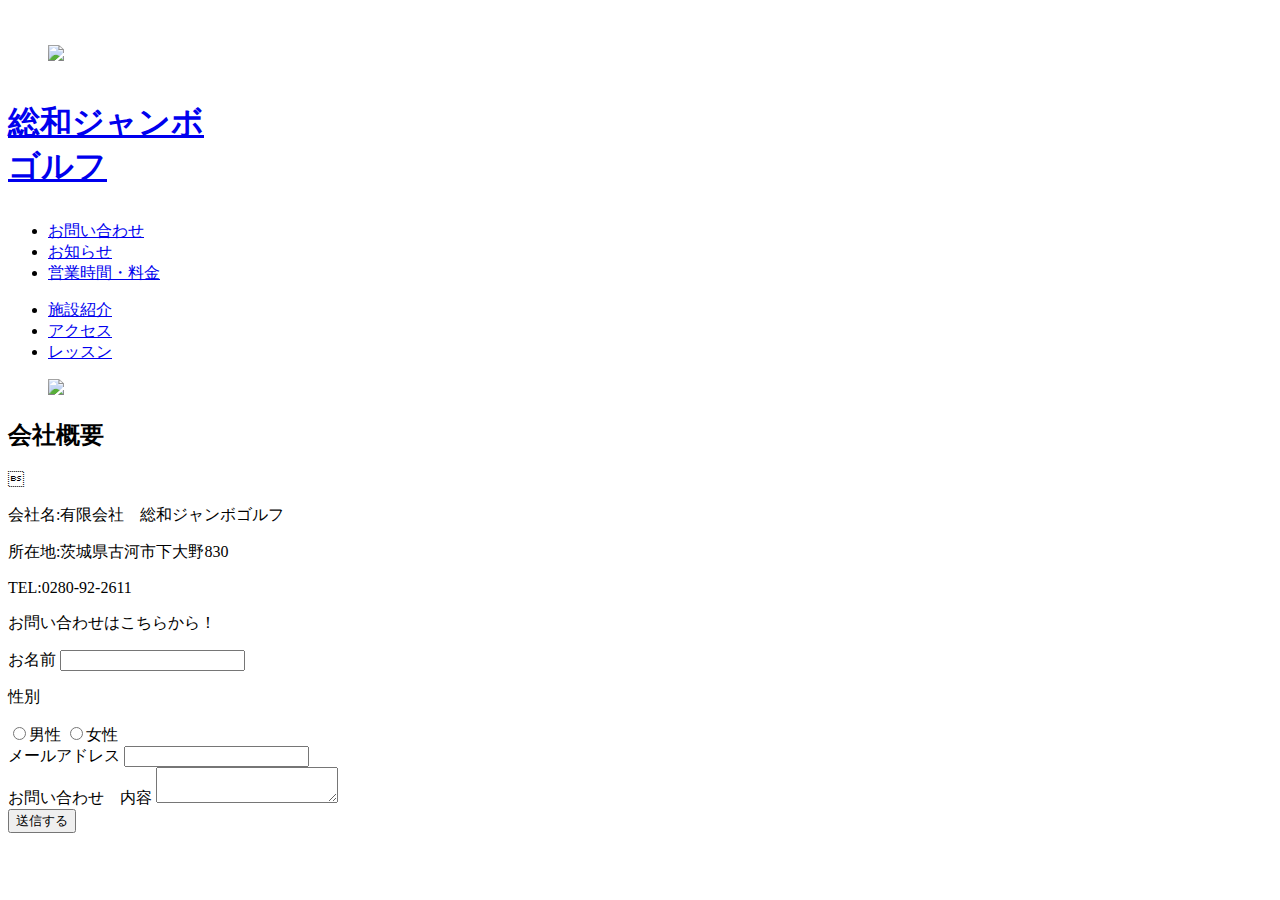
==== Final.Ex-1.html @ 0d5b1e3c "Create Final.Ex-1.html" ====
<!DOCTYPE html>
<html lang="jp">
<head>
  <link href="Final.Ex-1.css" rel="stylesheet"  type="text/css">
  <meta charset="UTF-8">
  <meta name="viewport" content="width=device-width, initial-scale=1.0">
</head>
<body class="jumbo">
  <div class="wrapper">
    <nav class="header">
      <h1 class="header-logo">
        <figure>
          <img src="ジャンボロゴ.png">
        </figure>
        <a href="Final_Ex.html"><p>総和ジャンボ<br>ゴルフ</p></a>
      </h1>
      
      <div class="header-nav">
        <ul class="header-nav-left"          >
          <li class="nav1"><a href="Final.Ex-1.html">お問い合わせ</a></li>
          <li class="nav2"><a href="Final.Ex-2.html">お知らせ</a></li>
          <li class="nav3"><a href="Final.Ex-3.html">営業時間・料金</a></li>
        </ul>

        <ul class="header-nav-right">
          <li class="nav4"><a href="Final.Ex-4.html">施設紹介</a></li>
            <li class="nav5"><a href="Final.Ex-5.html">アクセス</a></li>
            <li class="nav6"><a href="Final.Ex-6.html">レッスン</a></li>
        </ul>

      </div>
    </nav>
    <div class="dam"></div>
    <figure class="golf-img">
      <img src="ゴルフコース.jpg">
    </figure>
    <div class="expo">
      <h2>会社概要</h2>
      <p>会社名:有限会社　総和ジャンボゴルフ</p>
       <p>所在地:茨城県古河市下大野830</p> 
       <p>TEL:0280-92-2611</p>
    </div>
    <div class="dam"></div>
    <form>
      <p class="lead-form">お問い合わせはこちらから！</p>
      
      <div class="item">
        <label class="label">お名前</label>
        <input class="inputs" type="text" name="name">
      </div>
      
      <div class="item">
        <p class="label">性別</p>
        <div class="inputs">
        <input id="cut" type="radio" name="menu" value="cut"><label for="cut">男性</label>
        <input id="cut-color" type="radio" name="menu" value="cut-color"><label for="cut-color">女性</label>
        </div>
      </div>
      
      <div class="item">
        <label class="label">メールアドレス</label>
        <input class="inputs" type="email" name="email">
      </div>

      
      <div class="item">
        <label class="label">お問い合わせ　内容</label>
        <textarea class="inputs"></textarea>
      </div>

      <div class="btn-area">
        <input type="submit" value="送信する">
      </div>
    </form>  
  </div>
</body>
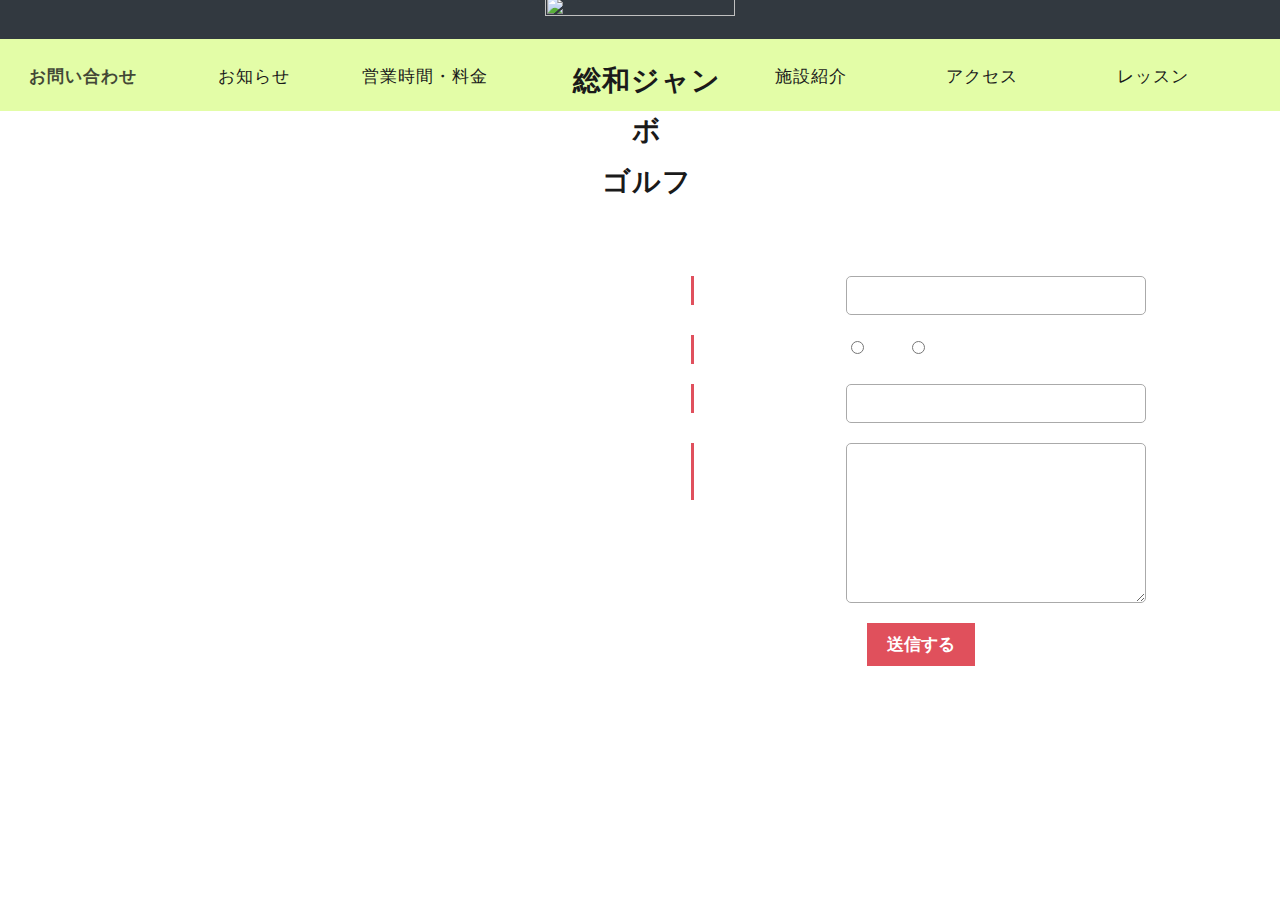
==== commit a8afe656: "Update Final.Ex-1.html" ====
--- a/Final.Ex-1.html
+++ b/Final.Ex-1.html
@@ -12,7 +12,7 @@
         <figure>
           <img src="ジャンボロゴ.png">
         </figure>
-        <a href="Final_Ex.html"><p>総和ジャンボ<br>ゴルフ</p></a>
+        <a href="index.html"><p>総和ジャンボ<br>ゴルフ</p></a>
       </h1>
       
       <div class="header-nav">
--- a/Final.Ex-1.css
+++ b/Final.Ex-1.css
@@ -0,0 +1,222 @@
+html, body, div, span, iframe, h1, p, a,img, dl, dt, dd,  ul, li, figure, footer, header, nav{
+  margin: 0;
+  padding: 0;
+  border: 0;
+  font-size: 100%;
+  font: inherit;
+  vertical-align: baseline;
+}
+figure, footer, header, nav, section, main {
+  display: block;
+}
+a {
+  text-decoration: none;
+  color: #1a1a1a;
+}
+li {
+  list-style: none;
+}
+body {
+  width: 100%;
+  height: 100%;
+  font-family: 'Open Sans', Arial, Roboto, "Droid Sans", "游ゴシック体", "Yu Gothic", YuGothic, 'ヒラギノ角ゴ Pro W3', 'Hiragino Kaku Gothic Pro', 'メイリオ', Meiryo, 'ＭＳ Ｐゴシック', sans-serif;
+  font-weight: normal;
+  line-height: 1.8;
+  letter-spacing: 1px;
+  text-align: justify;
+  color: #262626;
+  background-color: #fff;
+  text-size-adjust: 100%;
+}
+.header {
+  background-color: #fff;
+  height: 70px;
+  border-top: 39px solid #323940;
+  position: relative;
+  z-index: 1;
+}
+
+* {
+  box-sizing: border-box;
+}
+
+h1 {
+  display: block;
+  font-weight: bold;
+}
+
+
+.header-logo {
+  width: 190px;
+  height: 120px;
+  z-index: 1;
+  position: absolute;
+  top: -43px;
+  left: 50%;
+  margin-left: -95px;
+}
+
+.header-logo > a > p{
+  position: absolute;
+  top: 60px;
+  left: 50%;
+  margin-left: -82px;
+  z-index: 2;
+  text-align: center;
+  font-size: 28px;
+  color: #1a1a1a;
+}
+
+.header-nav-left , .header-nav-right{
+
+  background-color: #e3fda7;
+}
+
+.header-nav-left {
+  left: 0;
+  padding: 0 88px 0 0px;
+  width: 50%;
+}
+
+.header-nav-right {
+  position: absolute;
+  top: 0px;
+  right: 0;
+  padding:  0 0 0 88px;
+  width: 50%;
+}
+
+ul {
+  display: block;
+}
+
+.nav1, .nav2 ,.nav3, .nav4, .nav5, .nav6 {
+  width: 30%;
+}
+
+.nav1 {
+  opacity: 0.8;
+  font-weight: bold;
+}
+
+.header-nav > ul > li {
+  display: inline-block;
+  vertical-align: middle;
+}
+
+.header-nav > ul > li > a {
+  font-size: 1.067em;
+  line-height: 1.4;
+  text-align: center;
+  display: block;
+  padding: 26px 10px 22px;
+  position: relative;
+}
+
+.top {
+  color: #fff;
+  text-align: center;
+  padding-top: 130px;
+  margin-top: -105px;
+  height: 1052px;
+  width: 100%;
+  position: relative;
+}
+
+.top > .top-inner {
+  width: 100%;
+  height: 100%;
+  position: relative;
+  color: #fff;
+}
+
+.golf-img {
+  width: 100%;
+  height: 100%;
+  display: block;
+}
+
+img {
+  width: 100%;
+  height: 100%;
+}
+
+.expo {
+  margin-right:45%;
+  padding: 50px 30px 10px 120px;
+  font-size: 26px;
+  position: absolute;
+  top:77px;
+  color: #fff;
+}
+
+
+
+.lead-form{
+  text-align: center;
+  font-size:20px;
+}
+form{
+  width:460px;
+  margin:0 auto;
+  position: absolute;
+  top: 240px;
+  left: 54%;
+  color: white;
+}
+
+.item{
+  overflow: hidden;
+  margin-bottom: 20px;
+}
+
+.label{
+  float: left;
+  margin-right: 20px;
+  width:135px;
+  border-left: solid 3px #e0505d;
+  padding-left: 10px;
+}
+
+.inputs{
+  float: left;
+  width:300px;
+}
+
+input[type="text"],input[type="email"]{
+  border: solid 1px #aaa;
+  border-radius:5px;
+  padding:10px;
+  font-size: 15px;
+}
+
+textarea{
+  border: solid 1px #aaa;
+  border-radius:5px;
+  padding: 10px;
+  height: 160px;
+  font-size: 15px;
+}
+
+.btn-area{
+  text-align: center;
+}
+
+input[type="submit"]{
+  background: #e0505c;
+  border: none;
+  color: white;
+  font-size:17px;
+  font-weight:bold;
+  padding: 10px 20px;
+  margin: 0 5px;
+}
+input[type="reset"]{
+  background: #aaa;
+  border: none;
+  color: white;
+  font-size:17px;
+  font-weight:bold;
+  padding: 10px 20px;
+  margin: 0 5px;
+}
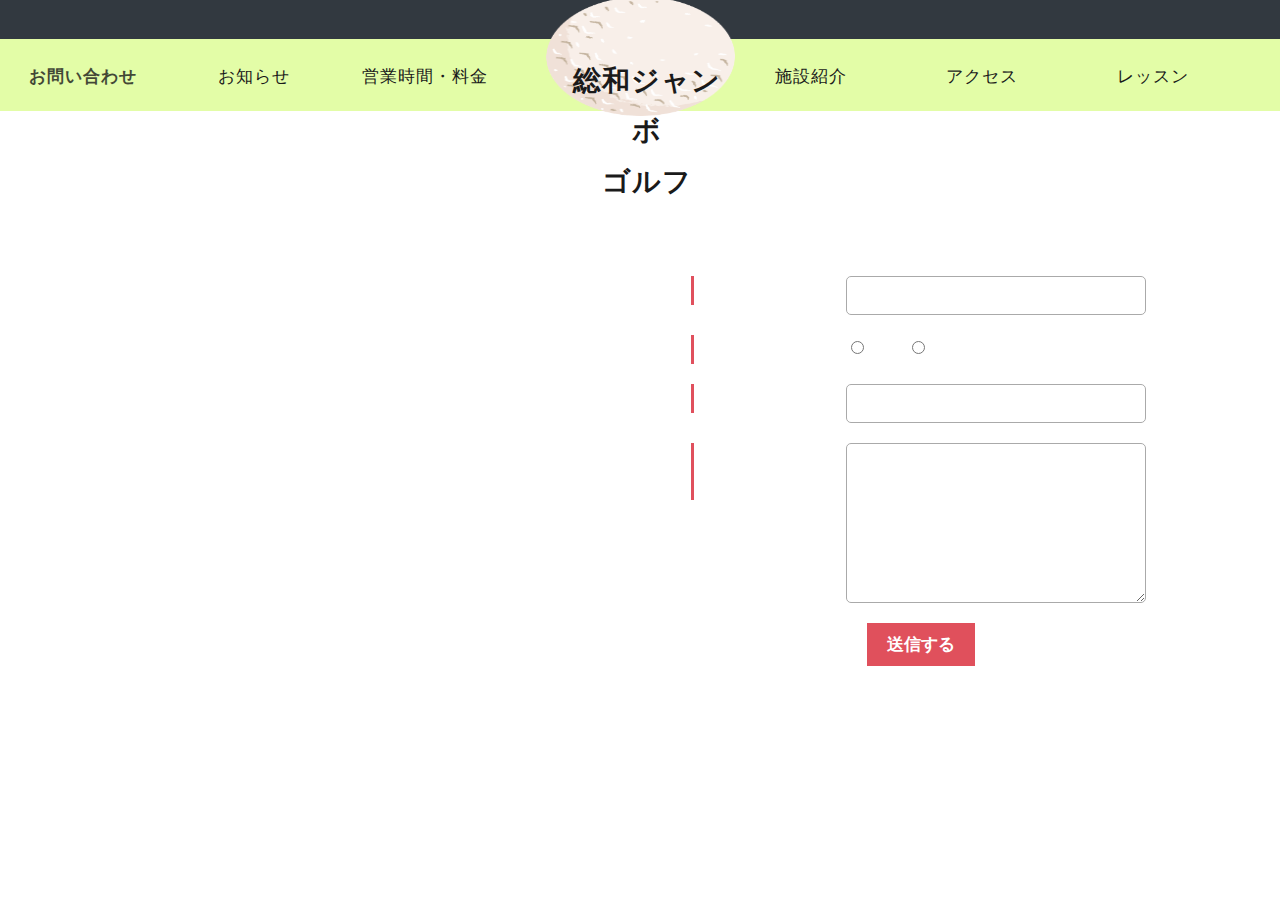
==== commit 071a2bd5: "Update Final.Ex-1.html" ====
--- a/Final.Ex-1.html
+++ b/Final.Ex-1.html
@@ -9,14 +9,14 @@
   <div class="wrapper">
     <nav class="header">
       <h1 class="header-logo">
-        <figure>
-          <img src="ジャンボロゴ.png">
-        </figure>
+        
+          <img src="jumbo-logo.png">
+        
         <a href="index.html"><p>総和ジャンボ<br>ゴルフ</p></a>
       </h1>
       
       <div class="header-nav">
-        <ul class="header-nav-left"          >
+        <ul class="header-nav-left">
           <li class="nav1"><a href="Final.Ex-1.html">お問い合わせ</a></li>
           <li class="nav2"><a href="Final.Ex-2.html">お知らせ</a></li>
           <li class="nav3"><a href="Final.Ex-3.html">営業時間・料金</a></li>
@@ -31,9 +31,9 @@
       </div>
     </nav>
     <div class="dam"></div>
-    <figure class="golf-img">
-      <img src="ゴルフコース.jpg">
-    </figure>
+    
+      <img class="golf-img" src="golf-course.jpg">
+    
     <div class="expo">
       <h2>会社概要</h2>
       <p>会社名:有限会社　総和ジャンボゴルフ</p>
